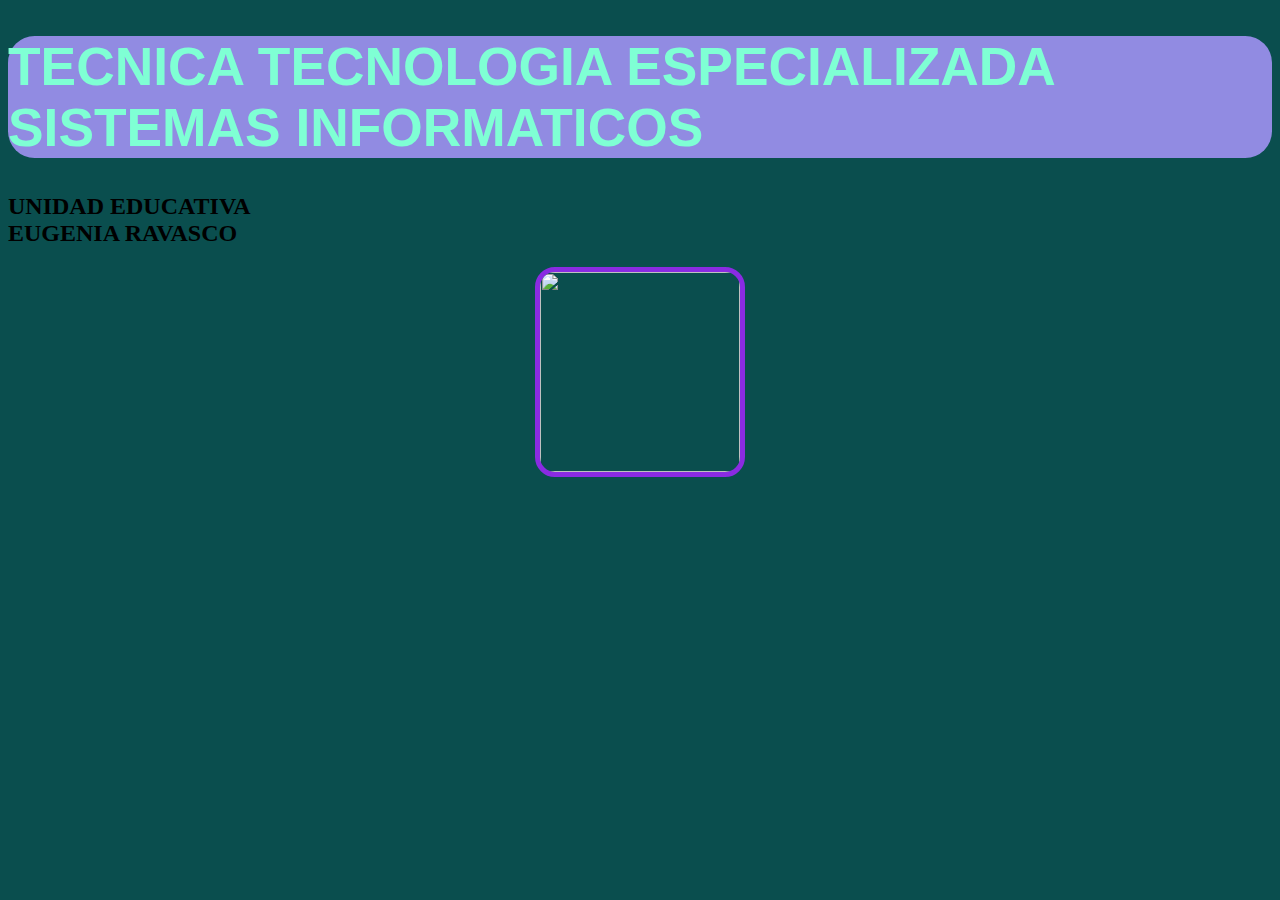
==== index.html @ 9a760448 "Initial commit" ====
<!DOCTYPE html>
<html lang="en">
<head>
    <meta charset="UTF-8">
    <meta http-equiv="X-UA-Compatible" content="IE=edge">
    <meta name="viewport" content="width=
    , initial-scale=1.0">
    <title>TTE-6°AZUL</title>
<link rel="stylesheet" href="s2-AlisonVillarroel-GabrielaCabrera.css">

</head>
<body>
    <h1>TECNICA TECNOLOGIA ESPECIALIZADA <br>
    SISTEMAS INFORMATICOS </h1>

    <H2> UNIDAD EDUCATIVA  <br> EUGENIA RAVASCO </H2>

    <img src="https://static.wixstatic.com/media/66a829_1ebf1381cd9f4c7dad5700d169c13581~mv2.jpg/v1/fill/w_272,h_268,al_c,q_80,usm_0.66_1.00_0.01,enc_auto/LOGO.jpg" alt="">
</body>
</html>
---- s2-AlisonVillarroel-GabrielaCabrera.css ----
body{
    background-color: rgb(10, 78, 78);

}

img{
    width: 200PX;
    height: 200px;
    border-radius: 20px;
    border: 5px solid blueviolet;
    display: block;
    margin: auto;

}

h1{
    font-family: 'Lucida Sans', 'Lucida Sans Regular', 'Lucida Grande', 'Lucida Sans Unicode', Geneva, Verdana, sans-serif;
font-size: 40pt;
color: aquamarine;
background-color: rgb(145, 139, 226);
border-radius: 20pt;
}
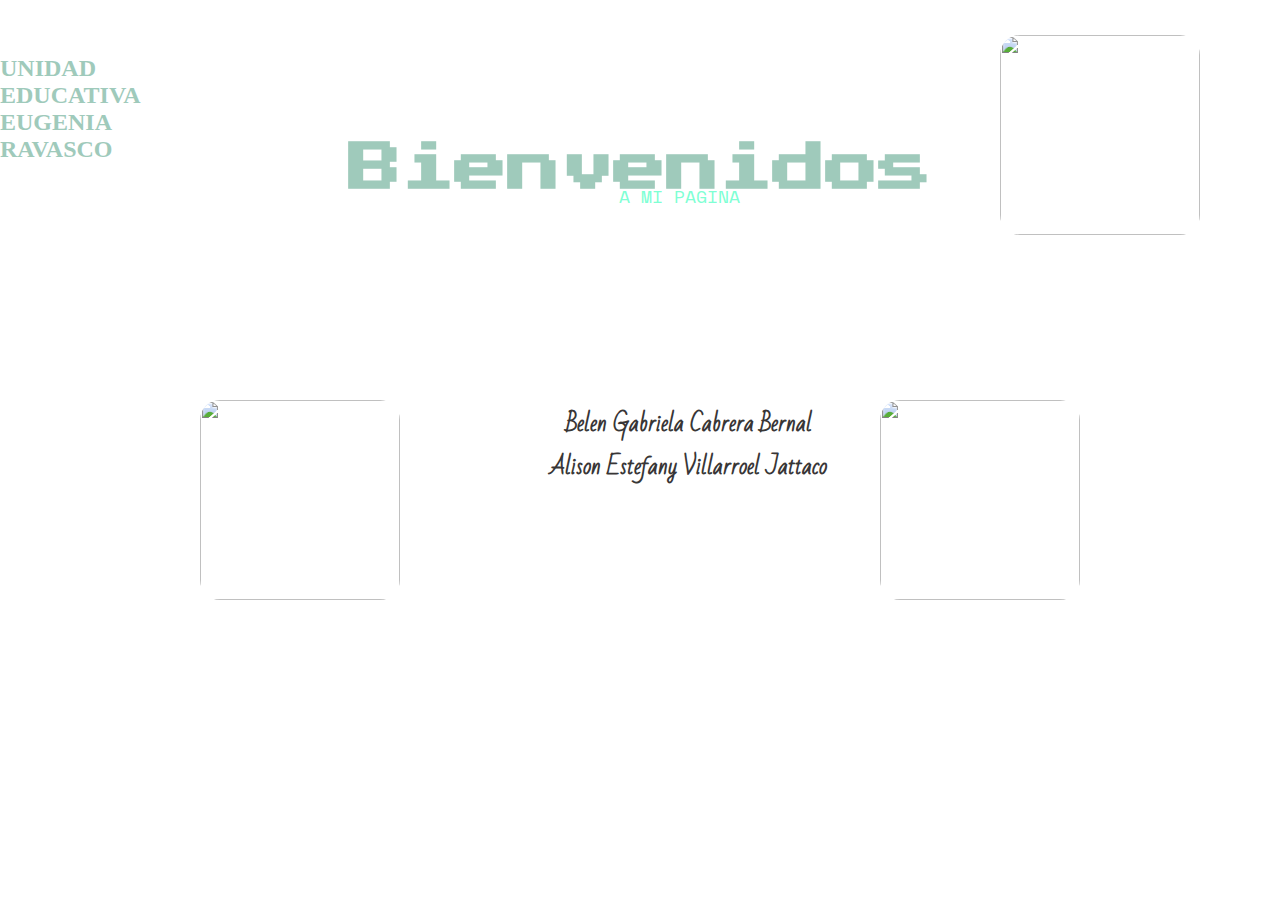
==== commit 3b8ba429: "actualizacion" ====
--- a/index.html
+++ b/index.html
@@ -3,18 +3,32 @@
 <head>
     <meta charset="UTF-8">
     <meta http-equiv="X-UA-Compatible" content="IE=edge">
-    <meta name="viewport" content="width=
-    , initial-scale=1.0">
-    <title>TTE-6°AZUL</title>
-<link rel="stylesheet" href="s2-AlisonVillarroel-GabrielaCabrera.css">
+    <meta name="viewport" content="width= initial-scale=1.0">
+    <link rel="stylesheet" href="s2-AlisonVillarroel-GabrielaCabrera.css">
+
+    <link href="https://fonts.googleapis.com/css2?family=Press+Start+2P&display=swap" rel="stylesheet">
+    <link href="https://fonts.googleapis.com/css2?family=Bad+Script&display=swap" rel="stylesheet">
+
+    <link href="https://fonts.googleapis.com/css2?family=Space+Mono:ital@1&display=swap" rel="stylesheet">
+
+    <title>Document</title>
 
 </head>
 <body>
-    <h1>TECNICA TECNOLOGIA ESPECIALIZADA <br>
-    SISTEMAS INFORMATICOS </h1>
+<h1>Bienvenidos</h1>
+<p>A MI PAGINA </p>
+    <!-- 
+ <h1>TECNICA TECNOLOGIA ESPECIALIZADA <br>
+    SISTEMAS INFORMATICOS </h1> -->
 
     <H2> UNIDAD EDUCATIVA  <br> EUGENIA RAVASCO </H2>
 
-    <img src="https://static.wixstatic.com/media/66a829_1ebf1381cd9f4c7dad5700d169c13581~mv2.jpg/v1/fill/w_272,h_268,al_c,q_80,usm_0.66_1.00_0.01,enc_auto/LOGO.jpg" alt="">
+    <h3> Belen Gabriela Cabrera Bernal <br> Alison Estefany Villarroel Jattaco </h3>
+
+    <img class="escudo" src="https://static.wixstatic.com/media/66a829_1ebf1381cd9f4c7dad5700d169c13581~mv2.jpg/v1/fill/w_272,h_268,al_c,q_80,usm_0.66_1.00_0.01,enc_auto/LOGO.jpg" alt="">
+
+<a href="windows-KQ-AV.html"><img  class="uno" src="https://www.info-computer.com/modules/dbblog/views/img/uploads/2017/05/Windows-10.jpg" alt=""></a>
+<a href="preventivo-KQ-AV.html"> <img class="dos" src="https://www.ambikon.com.mx/images/3.png" alt=""></a>
+
 </body>
-</html>
+</html>--- a/s2-AlisonVillarroel-GabrielaCabrera.css
+++ b/s2-AlisonVillarroel-GabrielaCabrera.css
@@ -1,22 +1,72 @@
 body{
-    background-color: rgb(10, 78, 78);
+    background-image: url(https://i.pinimg.com/originals/4e/61/33/4e61335974b6c89873e8ade9d062f8ec.gif);
+background-repeat: no-repeat;
+background-size: cover;
+}
+
+.escudo{
+    width: 200PX;
+    height: 200px;
+    border-radius: 20px;
+    display: block;
+    margin: auto;
+    position: absolute;
+    right: 5em;
+    top: 35px;
 
 }
 
-img{
+.uno{
     width: 200PX;
     height: 200px;
     border-radius: 20px;
-    border: 5px solid blueviolet;
     display: block;
-    margin: auto;
-
+    position: absolute;
+    top: 400px;
+    left: 200px;
+}
+.dos{
+    width: 200PX;
+    height: 200px;
+    border-radius: 20px;
+    display: block;
+    position: absolute;
+    top: 400px;
+    right: 200px;
 }
 
 h1{
-    font-family: 'Lucida Sans', 'Lucida Sans Regular', 'Lucida Grande', 'Lucida Sans Unicode', Geneva, Verdana, sans-serif;
+    text-align: center;
+    line-height: 200pt;
+    font-family: 'Press Start 2P', cursive;
 font-size: 40pt;
-color: aquamarine;
-background-color: rgb(145, 139, 226);
+color: rgb(159, 202, 187);
 border-radius: 20pt;
+text-transform:capitalize;
+}
+
+p{
+    font-family: 'Space Mono', monospace;
+    color: aquamarine;
+    font-size: large;
+    position: absolute;
+    right: 30em;
+    top: 165px;}
+
+h2{
+    
+    color: rgb(159, 202, 187);
+    position: absolute;
+    right: 45em;
+    top: 35px;
+}
+
+h3{
+    font-family: 'Bad Script', cursive;
+    text-align: center;
+    color: rgb(56, 54, 54);
+    position: absolute;
+    top: 380px;
+    left: 550px;
+    font-size: 22px;
 }